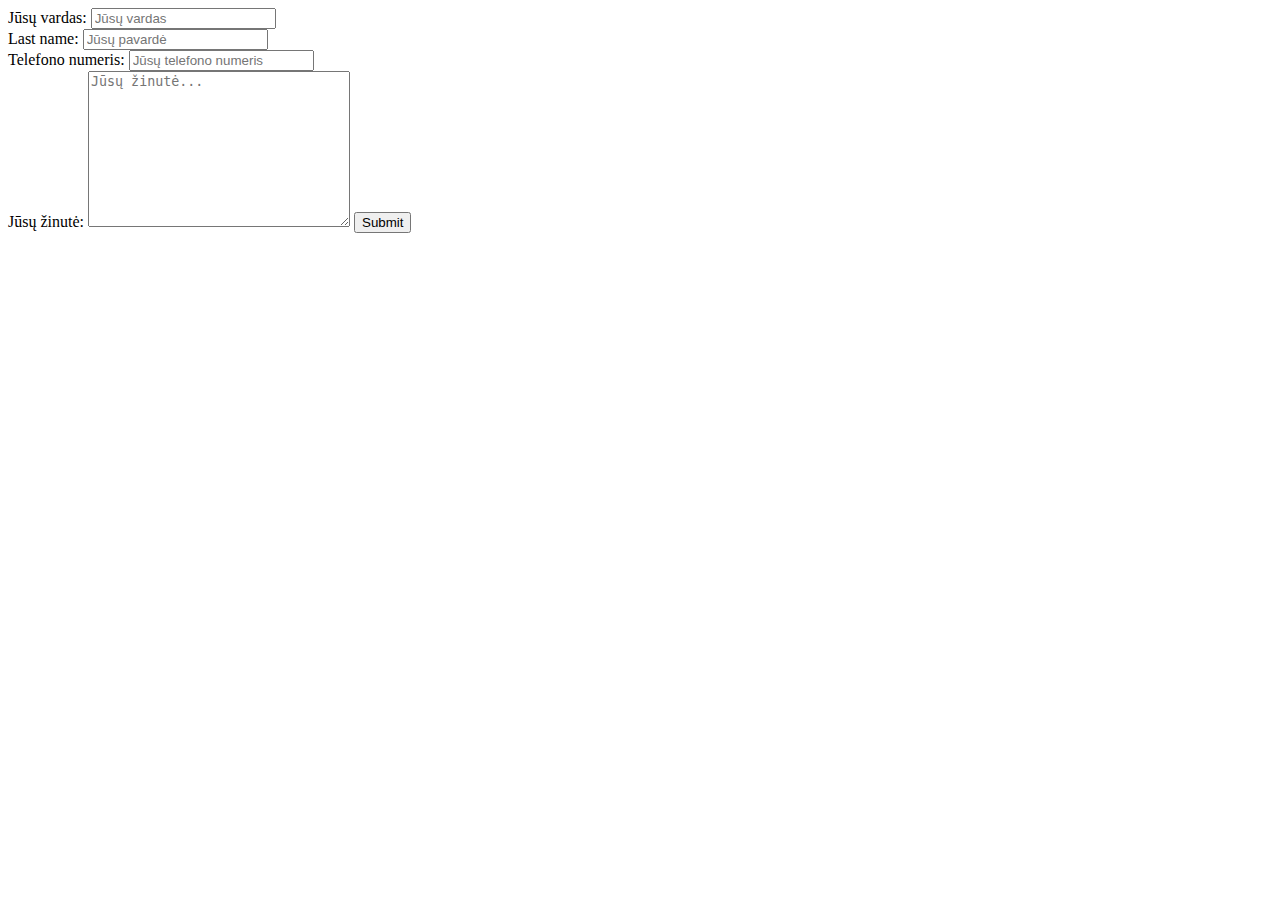
==== Kontaktai/index.html @ 8b1b62d0 "Prideti namu darbai" ====
<!DOCTYPE html>
<html lang="en">
<head>
    <meta charset="UTF-8">
    <meta http-equiv="X-UA-Compatible" content="IE=edge">
    <meta name="viewport" content="width=device-width, initial-scale=1.0">
    <title>Kontaktinė informacija</title>
</head>
<body>
    <form action="/pridavimas.html">
        <label for="name">Jūsų vardas:</label>
        <input type="text" id="name" name="name" placeholder="Jūsų vardas" minlength="2" maxlength="50"><br>
        <label for="lastname">Last name:</label>
        <input type="text" id="lastname" name="lastname" placeholder="Jūsų pavardė" minlength="2" maxlength="50"><br>
        <label for="phonenumber">Telefono numeris:</label>
        <input type="text" id="phonenumber" name="phonenumber" placeholder="Jūsų telefono numeris" minlength="5" maxlength="11"><br>
        <label for="message">Jūsų žinutė:</label>
        <textarea name="message" placeholder="Jūsų žinutė..." id="message" maxlength="500" minlength="20" cols="30" rows="10"></textarea>
        <input type="submit" value="Submit">
      </form> 
</body>
</html>
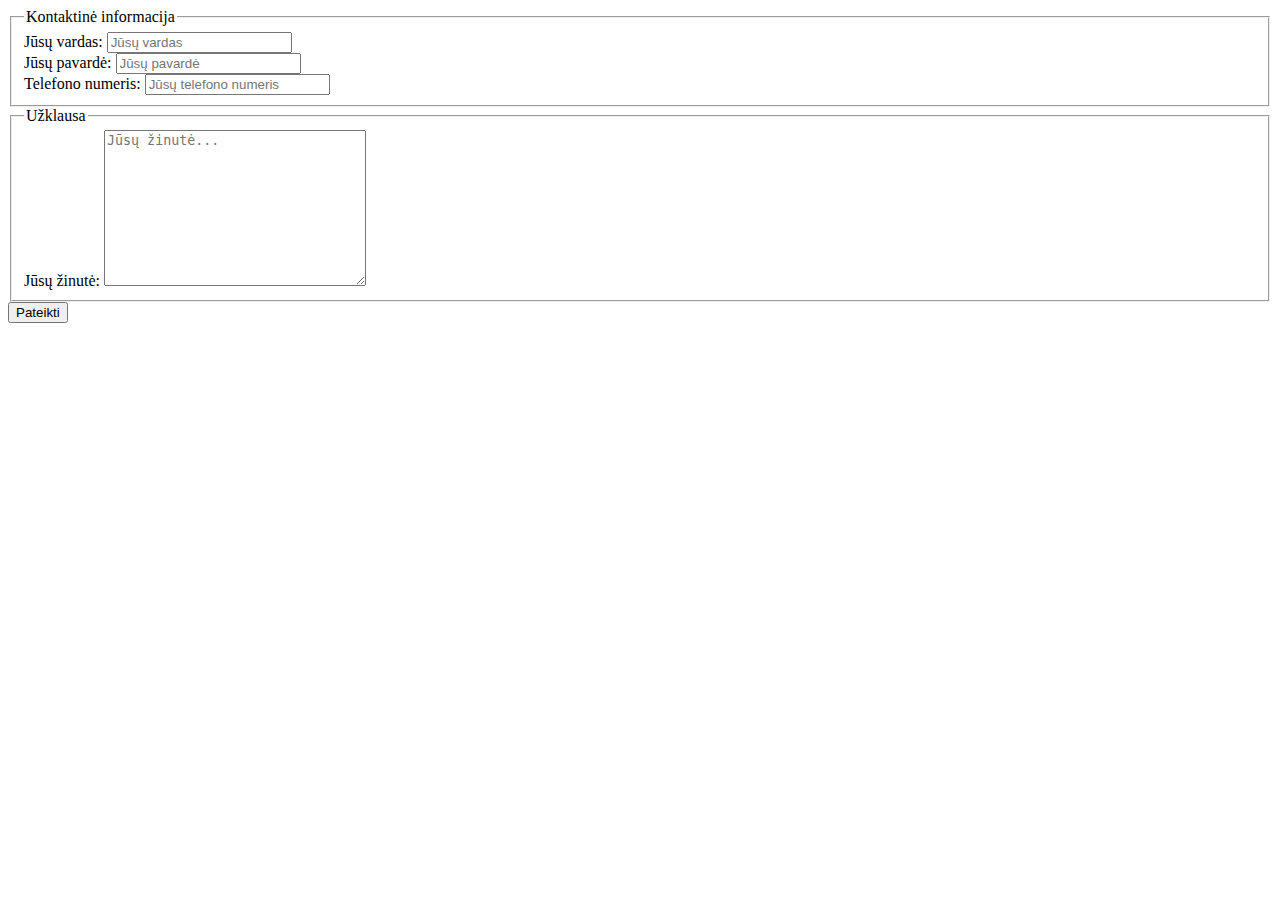
==== commit 90f243f5: "Kontaktu formos updt" ====
--- a/Kontaktai/index.html
+++ b/Kontaktai/index.html
@@ -7,16 +7,30 @@
     <title>Kontaktinė informacija</title>
 </head>
 <body>
-    <form action="/pridavimas.html">
-        <label for="name">Jūsų vardas:</label>
-        <input type="text" id="name" name="name" placeholder="Jūsų vardas" minlength="2" maxlength="50"><br>
-        <label for="lastname">Last name:</label>
-        <input type="text" id="lastname" name="lastname" placeholder="Jūsų pavardė" minlength="2" maxlength="50"><br>
-        <label for="phonenumber">Telefono numeris:</label>
-        <input type="text" id="phonenumber" name="phonenumber" placeholder="Jūsų telefono numeris" minlength="5" maxlength="11"><br>
-        <label for="message">Jūsų žinutė:</label>
-        <textarea name="message" placeholder="Jūsų žinutė..." id="message" maxlength="500" minlength="20" cols="30" rows="10"></textarea>
-        <input type="submit" value="Submit">
-      </form> 
+    <form method="post" action="./pridavimas.html">
+        <fieldset>
+            <legend>Kontaktinė informacija</legend>
+            <label>
+                Jūsų vardas:
+                <input type="text" name="name" placeholder="Jūsų vardas" minlength="2" maxlength="50"><br>
+            </label>
+            <label>
+                Jūsų pavardė:
+                <input type="text" name="lastname" placeholder="Jūsų pavardė" minlength="2" maxlength="50"><br>
+            </label>
+            <label>
+                Telefono numeris:
+                <input type="text" name="phonenumber" placeholder="Jūsų telefono numeris" minlength="5" maxlength="11"><br>
+            </label>
+        </fieldset>
+        <fieldset>
+            <legend>Užklausa</legend>
+            <label>
+                Jūsų žinutė:
+                <textarea name="message" placeholder="Jūsų žinutė..." maxlength="500" minlength="20" cols="30" rows="10"></textarea>
+            </label><br>
+        </fieldset>
+        <input type="submit" value="Pateikti">
+    </form>
 </body>
 </html>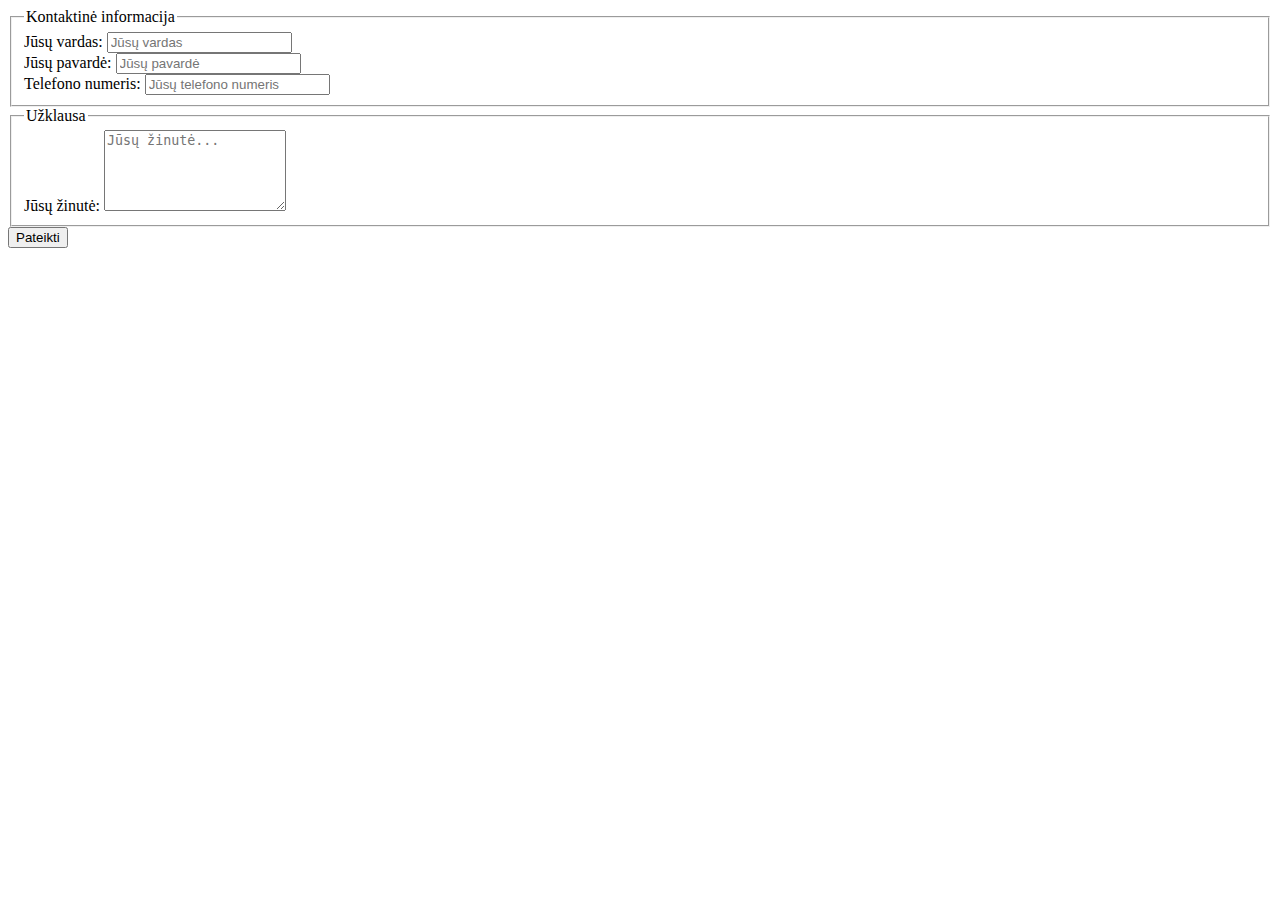
==== commit 55a478ce: "Updated codes" ====
--- a/Kontaktai/index.html
+++ b/Kontaktai/index.html
@@ -7,28 +7,36 @@
     <title>Kontaktinė informacija</title>
 </head>
 <body>
-    <form method="post" action="./pridavimas.html">
+    <form action="./pridavimas.html" method="get">
         <fieldset>
             <legend>Kontaktinė informacija</legend>
-            <label>
-                Jūsų vardas:
-                <input type="text" name="name" placeholder="Jūsų vardas" minlength="2" maxlength="50"><br>
-            </label>
-            <label>
-                Jūsų pavardė:
-                <input type="text" name="lastname" placeholder="Jūsų pavardė" minlength="2" maxlength="50"><br>
-            </label>
-            <label>
-                Telefono numeris:
-                <input type="text" name="phonenumber" placeholder="Jūsų telefono numeris" minlength="5" maxlength="11"><br>
-            </label>
+            <div>
+                <label>
+                    Jūsų vardas:
+                    <input type="text" name="name" placeholder="Jūsų vardas" minlength="2" maxlength="50">
+                </label>
+            </div>
+            <div>
+                <label>
+                    Jūsų pavardė:
+                    <input type="text" name="lastname" placeholder="Jūsų pavardė" minlength="2" maxlength="50">
+                </label>
+            </div>
+            <div>
+                <label>
+                    Telefono numeris:
+                    <input type="text" name="phonenumber" placeholder="Jūsų telefono numeris" minlength="5" maxlength="11">
+                </label>
+            </div>
         </fieldset>
         <fieldset>
             <legend>Užklausa</legend>
-            <label>
-                Jūsų žinutė:
-                <textarea name="message" placeholder="Jūsų žinutė..." maxlength="500" minlength="20" cols="30" rows="10"></textarea>
-            </label><br>
+            <div>
+                <label>
+                    Jūsų žinutė:
+                    <textarea name="message" placeholder="Jūsų žinutė..." maxlength="500" minlength="20" cols="20" rows="5"></textarea>
+                </label>
+            </div>
         </fieldset>
         <input type="submit" value="Pateikti">
     </form>
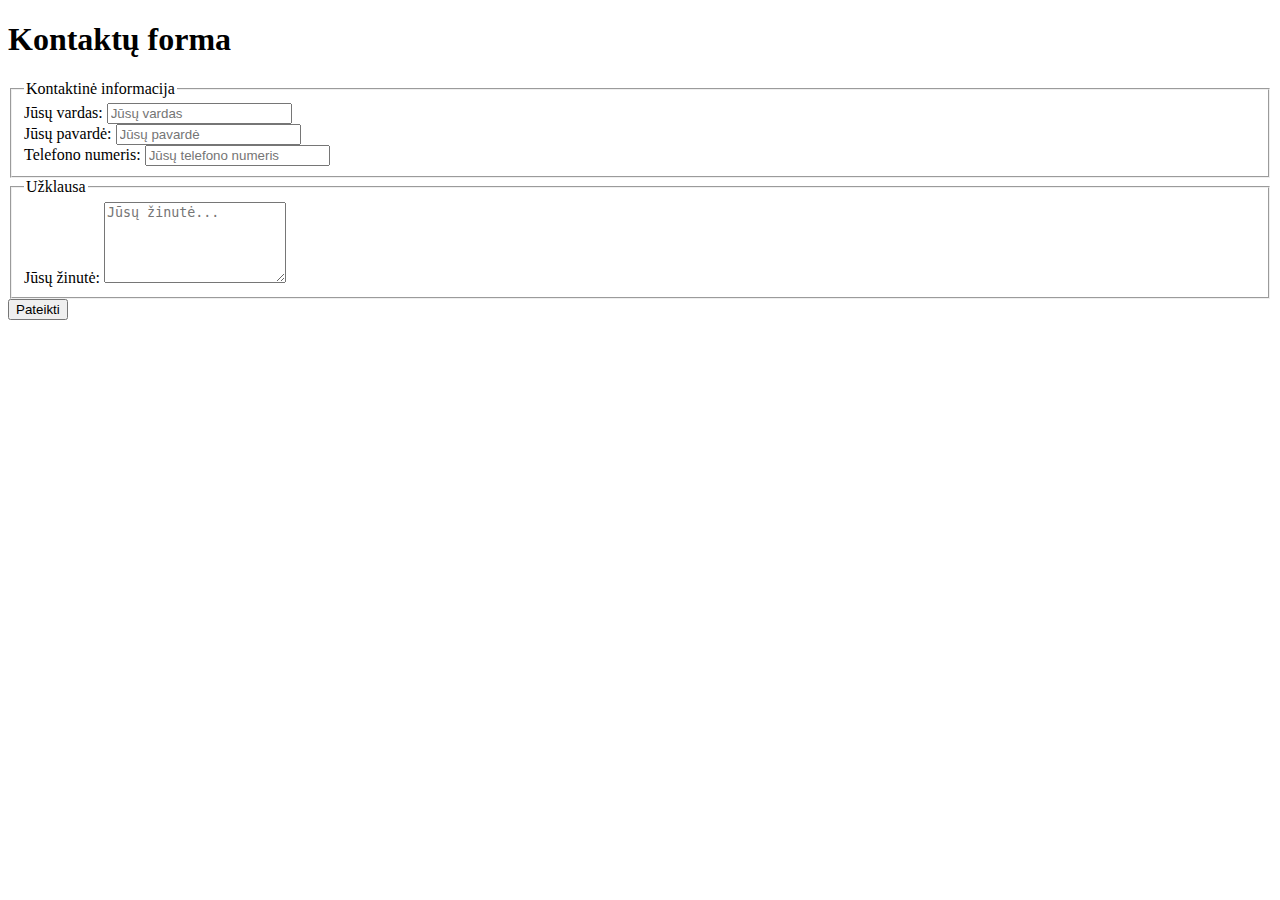
==== commit 64e423f7: "Updated" ====
--- a/Kontaktai/index.html
+++ b/Kontaktai/index.html
@@ -7,6 +7,7 @@
     <title>Kontaktinė informacija</title>
 </head>
 <body>
+    <h1>Kontaktų forma</h1>
     <form action="./pridavimas.html" method="get">
         <fieldset>
             <legend>Kontaktinė informacija</legend>
